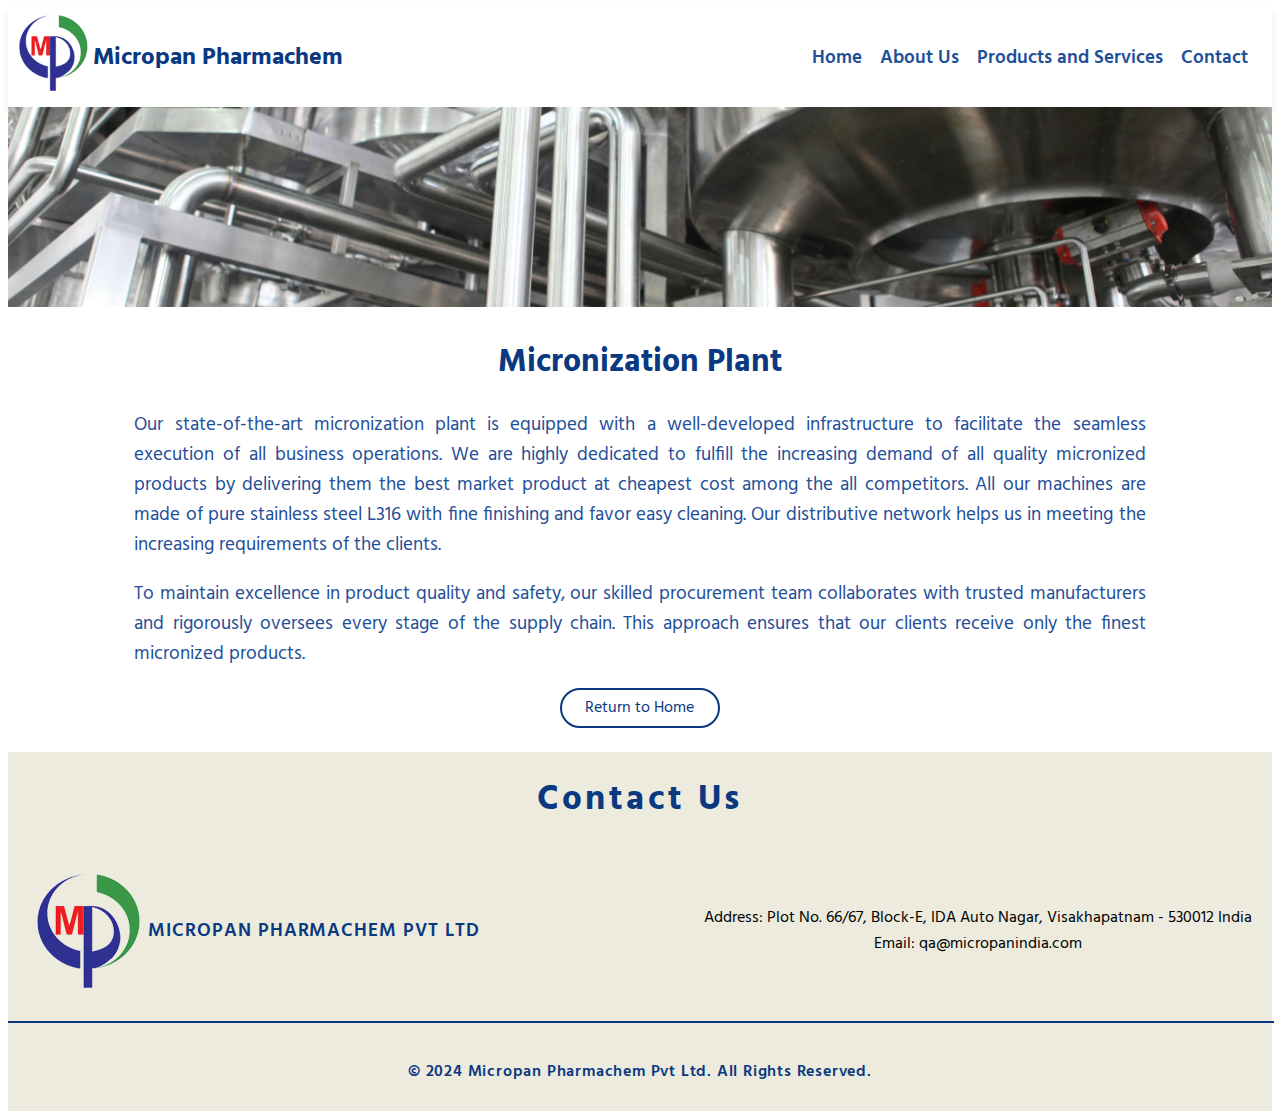
==== micro-business.html @ fc11512f "Added learn more pages for all 3 businesses" ====
<!DOCTYPE html>
<html lang="en">
<head>
    <meta charset="UTF-8">
    <meta name="viewport" content="width=device-width, initial-scale=1.0">
    <link rel="icon" href="assets/micropan-logo-icon.ico" />
    <link rel="preconnect" href="https://fonts.googleapis.com" />
    <link rel="preconnect" href="https://fonts.gstatic.com" crossorigin />
    <meta name="description" content="Micropan Pharmaceuticals Pvt Ltd" />
    <link
      href="https://fonts.googleapis.com/css2?family=Bitter:ital,wght@0,100..900;1,100..900&family=DM+Sans:ital,opsz,wght@0,9..40,100..1000;1,9..40,100..1000&family=Hind:wght@300;400;500;600;700&family=Inter:wght@100..900&family=Libre+Baskerville:wght@400;700&family=Questrial&display=swap"
      rel="stylesheet"
    />
    <link rel="stylesheet" href="index.css" />
    <script src="https://cdn.jsdelivr.net/npm/@popperjs/core@2.11.8/dist/umd/popper.min.js" integrity="sha384-I7E8VVD/ismYTF4hNIPjVp/Zjvgyol6VFvRkX/vR+Vc4jQkC+hVqc2pM8ODewa9r" crossorigin="anonymous"></script>
    <script src="https://cdn.jsdelivr.net/npm/bootstrap@5.3.3/dist/js/bootstrap.min.js" integrity="sha384-0pUGZvbkm6XF6gxjEnlmuGrJXVbNuzT9qBBavbLwCsOGabYfZo0T0to5eqruptLy" crossorigin="anonymous"></script>
    <link rel="stylesheet" href="pqd-business.css" />
    <title>Micronization Plant</title>
</head>
<body>
     <!-- Navbar -->
     <main class="appbar-main">
        <section class="appbar-section">
            <a href="./index.html"><img src="assets/micropan-logo.png" alt="Micropan Pharmachem" class="appbar-logo" /></a>
          <h1 class="appbar-main-header">Micropan Pharmachem</h1>
        </section>
        <section class="appbar-section">
          <p><a href="./index.html" class="appbar-section-header">Home</a></p>
          <p><a href="/About" class="appbar-section-header">About Us</a></p>
          <p><a href="./index.html#Business" class="appbar-section-header">Products and Services</a></p>
          <p><a href="#contact" class="appbar-section-header">Contact</a></p>
        </section>
    </main>
    <!-- Micronization Plant -->
    <main class="pqd-main">
        <section class="pqd-section">
            <img src="./assets/micronization-business.jpg" alt="pqd-manufacturing" class="pqd-image">
            <h1 class="pqd-header">Micronization Plant</h1>
        </section>
        <section class="pqd-description"></section>
            <p class="pqd-text">Our state-of-the-art micronization plant is equipped with a well-developed infrastructure to facilitate the seamless execution of all business operations. We are highly dedicated to fulfill the increasing demand of all quality micronized products by delivering them the best market product at cheapest cost among the all competitors. All our machines are made of pure stainless steel L316 with fine finishing and favor easy cleaning. Our distributive network helps us in meeting the increasing requirements of the clients. </p>
            <p class="pqd-text">To maintain excellence in product quality and safety, our skilled procurement team collaborates with trusted manufacturers and rigorously oversees every stage of the supply chain. This approach ensures that our clients receive only the finest micronized products.</p>
        </section>
        <a class="business-btn pqd-btn" href="./index.html#Business">Return to Home</a>
    </main>
    <!-- Footer -->
    <footer class="footer-main" id="contact">
        <h1 class="footer-header">Contact Us</h1>
        <section class="footer">
            <div class="footer-left">
                <img src="assets/micropan-logo.png" alt="Micropan Pharmachem" class="footer-logo" />
                <p class="footer-company-name">MICROPAN PHARMACHEM PVT LTD</p>
            </div>
            <div class="footer-right">
                <p class="footer-details">
                    <span>Address:</span> Plot No. 66/67, Block-E, IDA Auto Nagar, Visakhapatnam - 530012
                    India<br>
                    <span>Email:</span> qa@micropanindia.com
                </p>
            </div>
        </section>
        <section class="footer-bottom-val">
            <hr class="footer-hr">
            <div class="footer-bottom">
                <p class="footer-bottom-text">© 2024 Micropan Pharmachem Pvt Ltd. All Rights Reserved.</p>
            </div>
        </section>
    </footer>
</body>
</html>
---- index.css ----
* {
  font-family: "Hind", sans-serif;
  /* margin: 0; */
  /* background-color: #D4EBF8; */
}

a {
  text-decoration: none;
  color: #1f509a;
}

.appbar-main {
  color: #0a3981;
  padding: 5px;
  display: flex;
  justify-content: space-between;
  align-items: center;
  /* margin-top: 15px;
    margin-left: 15%;
    margin-right: 15%; */
  /* margin: 15px 15%; */
  /* border: 1px solid #0A3981; */
  /* border-radius: 40px; */
  /* background-color: #FCFAEE; */
  /* margin: 0 5px; */
  margin: 0;
  box-shadow: 0 4px 8px rgba(0, 0, 0, 0.1);
}

.appbar-logo {
  height: auto;
  width: 80px;
}

.appbar-main-header {
  font-size: 1.5em;
  font-weight: bold;
}

.appbar-section {
  display: flex;
  justify-content: space-between;
  align-items: center;
  /* border: 1px solid #0A3981;
    border-radius: 40px; */
  margin-right: 10px;
}

.appbar-section-header {
  font-size: 1.2em;
  font-weight: 600;
  margin-right: 5px;
  margin-left: 5px;
  padding: 4px;
  text-decoration: none;
}

.home-img {
  width: 100%;
  object-fit: cover;
  object-position: top;
  height: 70%;
}

.home-slogan {
  color: #0a3981;
  margin-top: 10px;
  position: absolute;
  top: 70%;
  left: 30%;
  transform: translate(-50%, -50%);
  background-color: white;
  padding: 50px;
  border: 1px solid white;
  border-radius: 22px;
}

.business-main {
  margin-top: 30px;
  height: 720px;
  padding-top: 10px;
  padding: 20px;
  text-align: center;
  /* margin-bottom: 300px; */
}

.business-header {
  color: #0a3981;
  font-family: "Hind", sans-serif;
  font-size: 2.2rem;
  letter-spacing: 0.1em;
}
.business-row {
  display: flex;
  flex-wrap: wrap;
}
.business-cell {
  flex: 1 1 calc(33.333% - 20px);
  margin: 10px;
  height: 100%;
  /* background-color: aqua; */
}

.business-img {
  height: 400px;
  width: 400px;
  object-fit: cover;
  border-radius: 10px;
}

.business-head {
  /* font-family: "Inter", sans-serif; */
  color: #0a3981;
  /* font-family: "Bitter", serif; */
  font-optical-sizing: auto;
  font-weight: 600;
  font-style: normal;
}

.business-head-lab {
  /* font-family: "Inter", sans-serif; */
  /* font-family: "Bitter", serif; */
  font-optical-sizing: auto;
  /* font-weight: 400; */
  font-style: normal;
}

.business-head-hightlight {
  color: #0a3981;
  width: 70%;
  /* font-family: "Inter", sans-serif; */
  /* font-family: "Bitter", serif; */
  font-optical-sizing: auto;
  font-weight: 600;
  font-style: normal;
}
.business-btn {
  background-color: transparent;
  color: #0a3981;
  border: 2px solid #0a3981;
  border-radius: 50px;
  padding: 5px 15px;
  font-size: 1em;
  transition: background-color 0.3s, color 0.3s;
}

.business-btn:hover {
  background-color: #0a3981;
  color: white;
}

.certifications-main {
  margin-top: 30px;
  height: 600px;
  padding-top: 10px;
  padding: 20px;
  text-align: center;
  /* margin-bottom: 300px; */
}

.certifications-header {
  color: #0a3981;
  font-family: "Hind", sans-serif;
  font-size: 2.2rem;
  letter-spacing: 0.1em;
}

.certifications-row {
  display: flex;
  flex-wrap: wrap;
}

.certifications-cell {
  flex: 1 1 calc(33.333% - 20px);
  margin: 10px;
  height: 100%;
  /* background-color: aqua; */
}

.certifications-img {
  height: 35%;
  width: 35%;
  object-fit: cover;
  border-radius: 10px;
}

.certifications-head-NABL {
  /* font-family: "Inter", sans-serif; */
  color: #0a3981;
  /* font-family: "Bitter", serif; */
  font-optical-sizing: auto;
  font-weight: 600;
  font-style: normal;
  margin-top: 35px;
}

.certifications-head-FDA {
  /* font-family: "Inter", sans-serif; */
  color: #0a3981;
  /* font-family: "Bitter", serif; */
  font-optical-sizing: auto;
  font-weight: 600;
  font-style: normal;
  margin-top: 90px;
}

.certifications-head-MPCB {
  /* font-family: "Inter", sans-serif; */
  color: #0a3981;
  /* font-family: "Bitter", serif; */
  font-optical-sizing: auto;
  font-weight: 600;
  font-style: normal;
  margin-top: 75px;
}

.footer-main {
  background-color: #ecebde;
}

.footer-header {
  color: #0a3981;
  font-family: "Hind", sans-serif;
  font-size: 2.2rem;
  letter-spacing: 0.1em;
  text-align: center;
  padding-top: 20px;
}
.footer {
  color: black;
  text-align: center;
  padding: 20px;
  position: relative;
  bottom: 0;
  width: auto;
  display: flex;
  justify-content: space-between;
  align-items: center;
}

.footer-company-name {
  font-size: 1.2em;
  font-weight: 600;
  color: #0a3981;
  letter-spacing: 0.05em;
}

.footer a {
  color: white;
  text-decoration: none;
  margin: 0 10px;
}

.footer a:hover {
  text-decoration: underline;
}

.footer-left {
  display: flex;
  justify-content: flex-start;
  align-items: center;
  flex: 1;
}

.footer-right {
  display: flex;
  justify-content: flex-end;
  align-items: center;
  flex: 1;
}
.footer-bottom-val {
  color: #0a3981;
  font-size: 1em;
  font-weight: 600;
  letter-spacing: 0.05em;
}
.footer-hr {
  width: 100%;
  border: 1px solid #0a3981;
  margin: 10px 0;
}

.footer-bottom {
  padding: 10px;
  text-align: center;
}
---- pqd-business.css ----
.pqd-image {
    width: 100%;
    height: 200px;
    object-fit: cover;
    position: relative;
}

.pqd-header {
    font-size: 2rem;
    font-weight: bold;
    /* margin-bottom: 20px; */
    text-align: center;
    color: #0a3981;
}

.pqd-description {
    font-size: 1.5rem;
    text-align: center;
    /* margin-bottom: 20px; */
}

.pqd-text {
    color: #1f509a;
    font-size: 1.2rem;
    margin-left: 10%;
    margin-right: 10%;
    text-align: justify;
    /* margin-bottom: 20px; */
}

.pqd-btn {
    text-align: center;
    display: block;
    width: 10%;
    margin-left: auto;
    margin-right: auto;
}
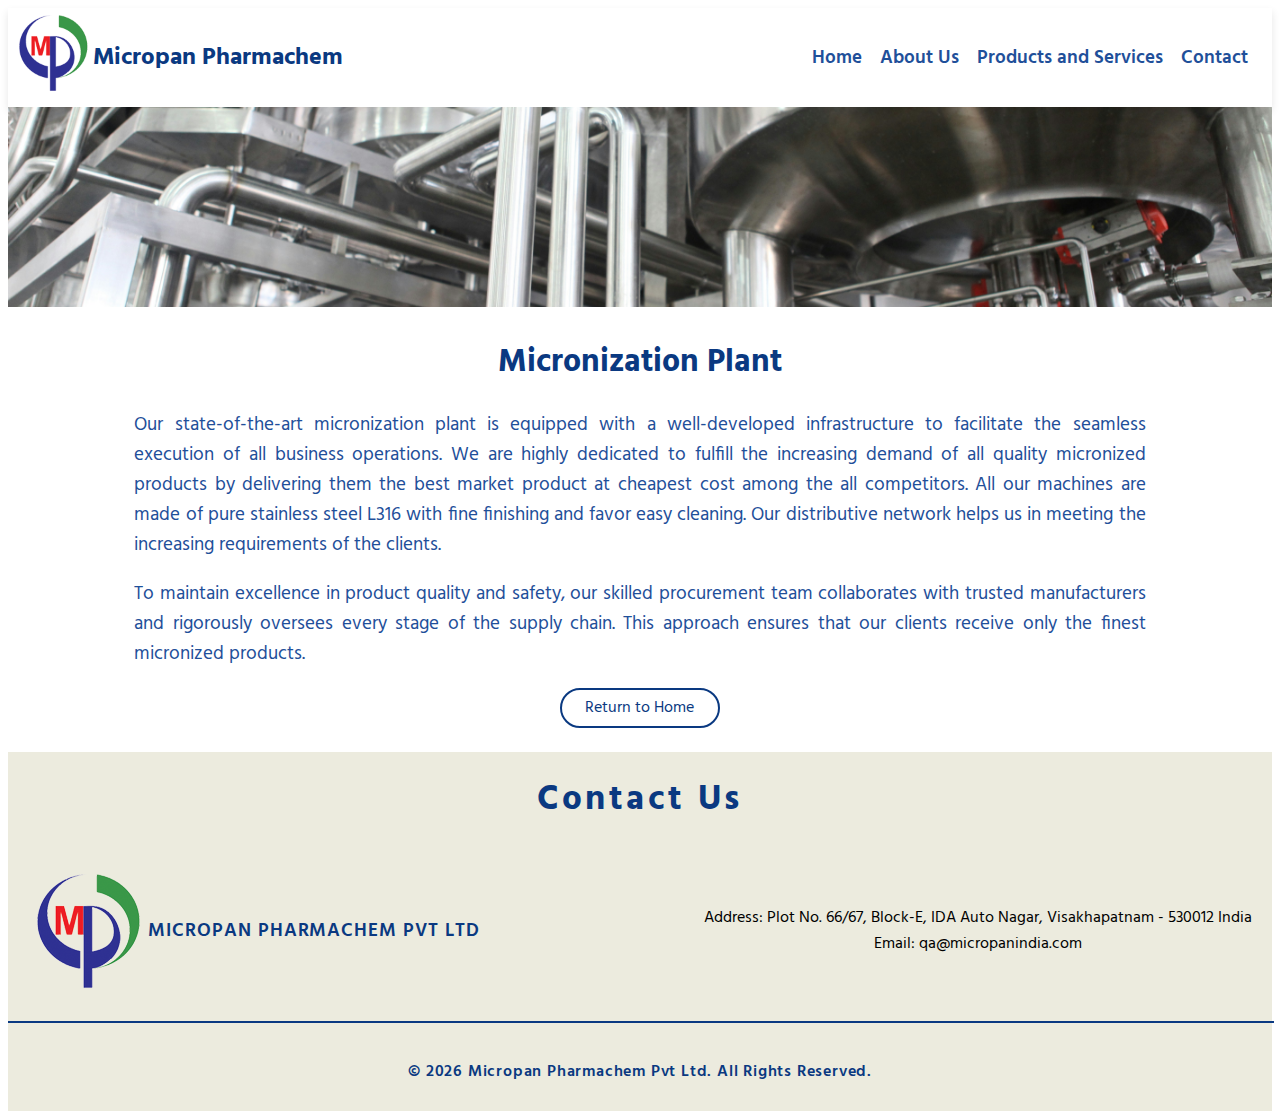
==== commit 24c278cf: "Add About us page and tweaked css, complete website" ====
--- a/micro-business.html
+++ b/micro-business.html
@@ -62,7 +62,7 @@
         <section class="footer-bottom-val">
             <hr class="footer-hr">
             <div class="footer-bottom">
-                <p class="footer-bottom-text">© 2024 Micropan Pharmachem Pvt Ltd. All Rights Reserved.</p>
+                <p class="footer-bottom-text">© <script>document.write(new Date().getFullYear());</script> Micropan Pharmachem Pvt Ltd. All Rights Reserved.</p>
             </div>
         </section>
     </footer>
